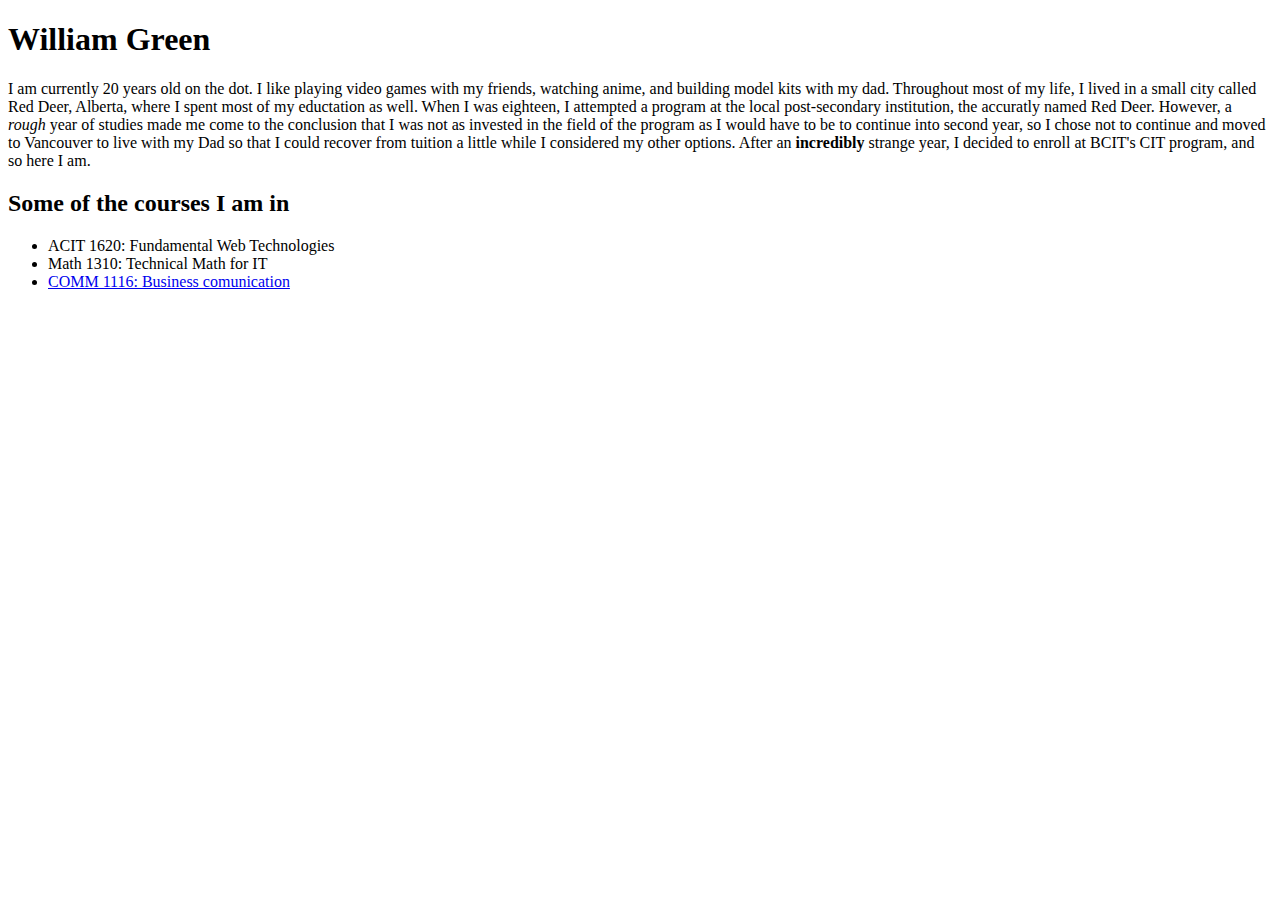
==== index.html @ 47d4e92d "Please enter the commit message for your changes. Lines starting" ====
<!DOCTYPE html>
<html lang="en">
<head>
    <meta charset="utf-8">
    <title>Index</title>
</head>
<body>
    <h1>William Green</h1>
    
    <p>
        I am currently 20 years old on the dot. I like playing video games with my friends, watching anime, 
        and building model kits with my dad. Throughout most of my life, I lived in a small city called 
        Red Deer, Alberta, where I spent most of my eductation as well. When I was eighteen, I attempted a program 
        at the local post-secondary institution, the accuratly named Red Deer. However, a <em>rough</em> year of studies made me come
        to the conclusion that I was not as invested in the field of the program as I would have to be to continue 
        into second year, so I chose not to continue and moved to Vancouver to live with my Dad so that I could recover from 
        tuition a little while I considered my other options. After an <strong>incredibly</strong> strange year, I decided to 
        enroll at BCIT's CIT program, and so here I am.
    </p>

    <h2>Some of the courses I am in</h2>

    <ul>
        <li>ACIT 1620: Fundamental Web Technologies</li>
        <li>Math 1310: Technical Math for IT</li>
        <li><a href="COMM 1116_Course Outline_Fall 2020_approved.pdf" title="Course Outline">COMM 1116: Business comunication</a></li>
    </ul>


</body>
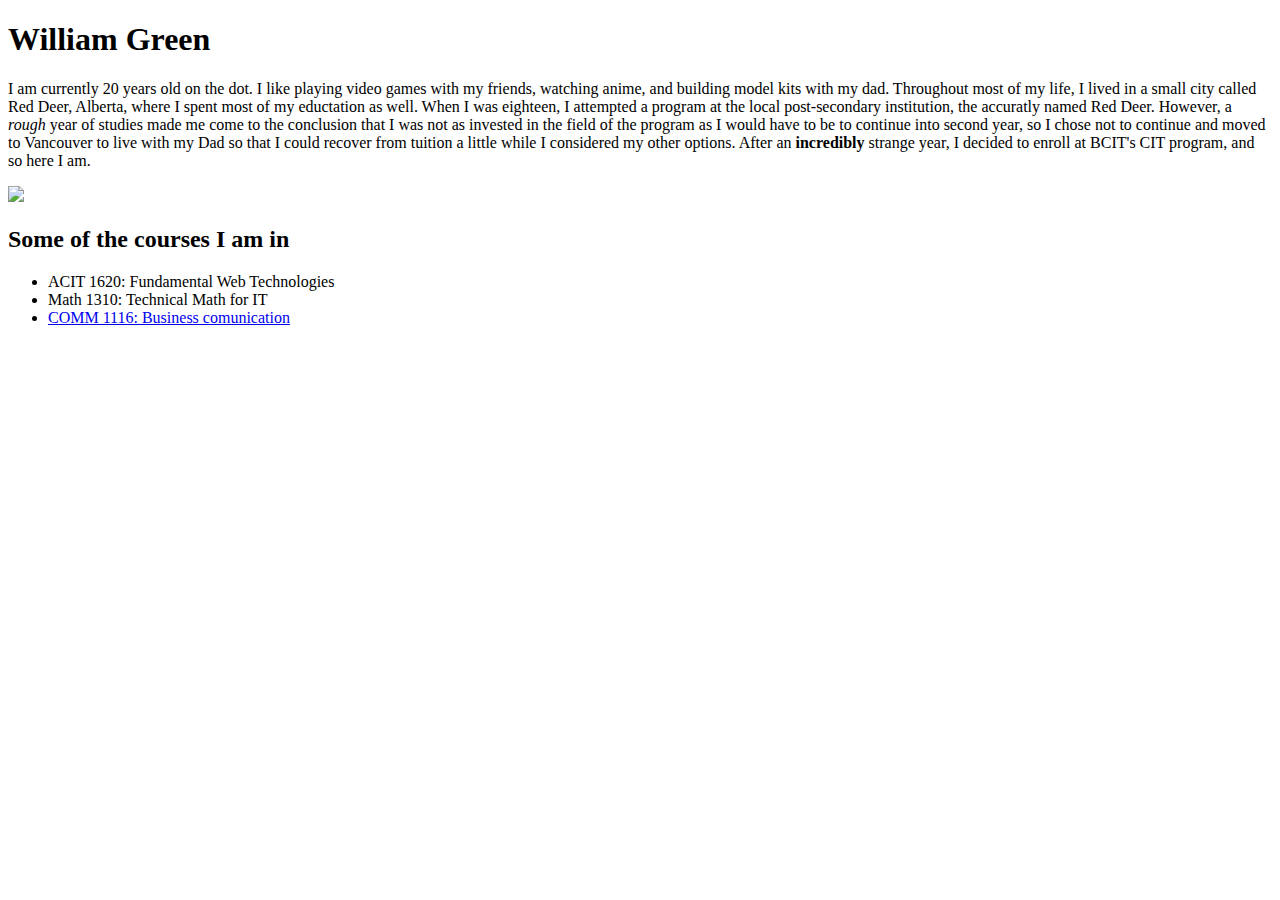
==== commit cce33609: "This is a commit" ====
--- a/index.html
+++ b/index.html
@@ -3,28 +3,37 @@
 <head>
     <meta charset="utf-8">
     <title>Index</title>
+    <link rel="stylesheet" href="CSS/Style_sheet.css">
 </head>
 <body>
-    <h1>William Green</h1>
-    
-    <p>
-        I am currently 20 years old on the dot. I like playing video games with my friends, watching anime, 
-        and building model kits with my dad. Throughout most of my life, I lived in a small city called 
-        Red Deer, Alberta, where I spent most of my eductation as well. When I was eighteen, I attempted a program 
-        at the local post-secondary institution, the accuratly named Red Deer. However, a <em>rough</em> year of studies made me come
-        to the conclusion that I was not as invested in the field of the program as I would have to be to continue 
-        into second year, so I chose not to continue and moved to Vancouver to live with my Dad so that I could recover from 
-        tuition a little while I considered my other options. After an <strong>incredibly</strong> strange year, I decided to 
-        enroll at BCIT's CIT program, and so here I am.
-    </p>
+    <header>
+        <h1>William Green</h1>
+    </header>
+    <main>
+        <article>
+            <p>
+                I am currently 20 years old on the dot. I like playing video games with my friends, watching anime, 
+                and building model kits with my dad. Throughout most of my life, I lived in a small city called 
+                Red Deer, Alberta, where I spent most of my eductation as well. When I was eighteen, I attempted a program 
+                at the local post-secondary institution, the accuratly named Red Deer. However, a <em>rough</em> year of studies made me come
+                to the conclusion that I was not as invested in the field of the program as I would have to be to continue 
+                into second year, so I chose not to continue and moved to Vancouver to live with my Dad so that I could recover from 
+                tuition a little while I considered my other options. After an <strong>incredibly</strong> strange year, I decided to 
+                enroll at BCIT's CIT program, and so here I am.
+            </p>
+        </article>
+        <a href="https://www.bcit.ca/" >
+            <img src="images/BCIT_Logo.jpg">
+        </a>
+    </main>
+    <aside>
+        <h2>Some of the courses I am in</h2>
 
-    <h2>Some of the courses I am in</h2>
-
-    <ul>
-        <li>ACIT 1620: Fundamental Web Technologies</li>
-        <li>Math 1310: Technical Math for IT</li>
-        <li><a href="COMM 1116_Course Outline_Fall 2020_approved.pdf" title="Course Outline">COMM 1116: Business comunication</a></li>
-    </ul>
-
+        <ul>
+            <li>ACIT 1620: Fundamental Web Technologies</li>
+            <li>Math 1310: Technical Math for IT</li>
+            <li><a href="COMM 1116_Course Outline_Fall 2020_approved.pdf" title="Course Outline">COMM 1116: Business comunication</a></li>
+        </ul>
+    </aside>
 
 </body>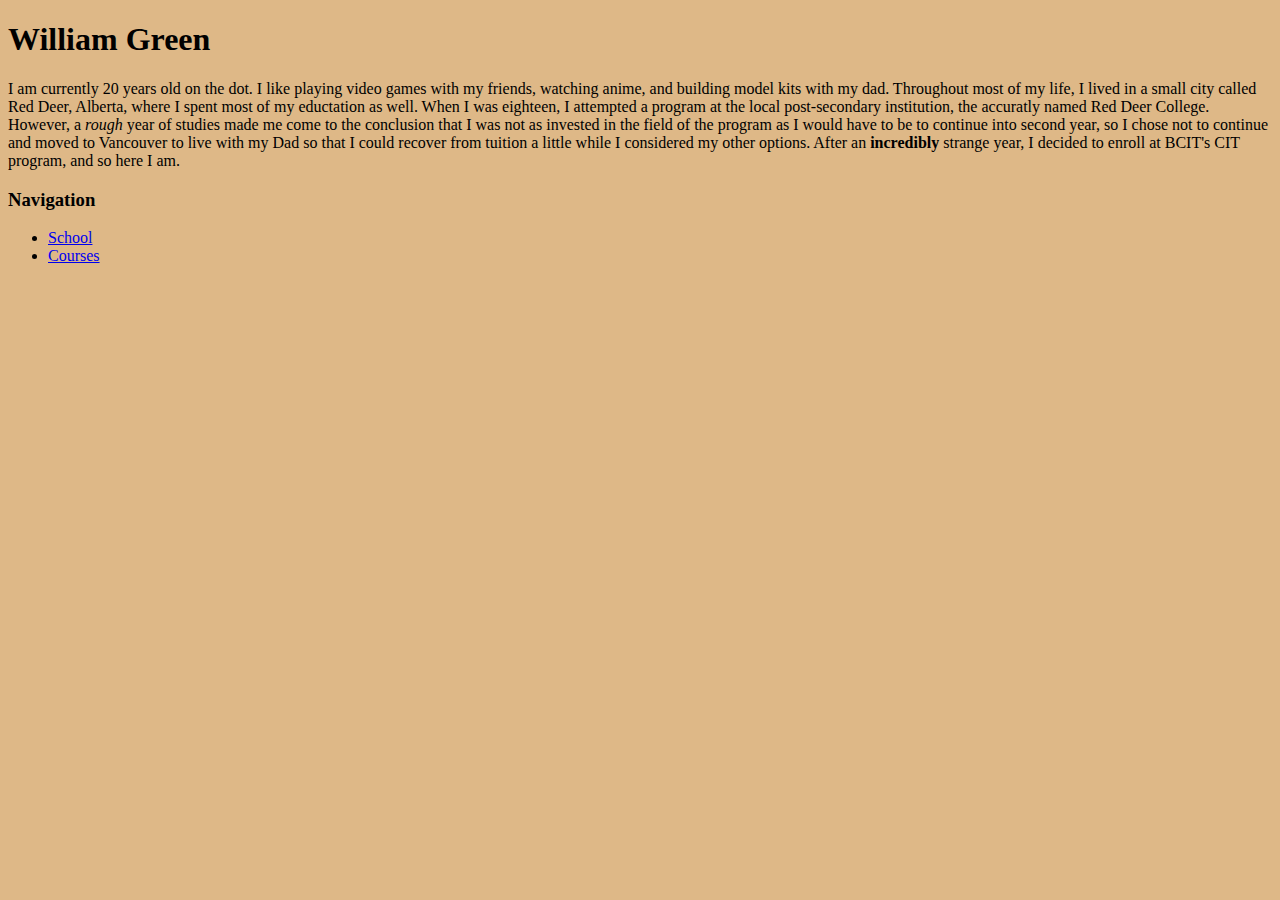
==== commit 7773335c: "Okay, That should be all for Lab 4" ====
--- a/index.html
+++ b/index.html
@@ -10,30 +10,36 @@
         <h1>William Green</h1>
     </header>
     <main>
-        <article>
+        <section>
             <p>
                 I am currently 20 years old on the dot. I like playing video games with my friends, watching anime, 
                 and building model kits with my dad. Throughout most of my life, I lived in a small city called 
                 Red Deer, Alberta, where I spent most of my eductation as well. When I was eighteen, I attempted a program 
-                at the local post-secondary institution, the accuratly named Red Deer. However, a <em>rough</em> year of studies made me come
+                at the local post-secondary institution, the accuratly named Red Deer College. However, a <em>rough</em> year of studies made me come
                 to the conclusion that I was not as invested in the field of the program as I would have to be to continue 
                 into second year, so I chose not to continue and moved to Vancouver to live with my Dad so that I could recover from 
                 tuition a little while I considered my other options. After an <strong>incredibly</strong> strange year, I decided to 
                 enroll at BCIT's CIT program, and so here I am.
             </p>
-        </article>
-        <a href="https://www.bcit.ca/" >
-            <img src="images/BCIT_Logo.jpg">
-        </a>
-    </main>
-    <aside>
-        <h2>Some of the courses I am in</h2>
-
-        <ul>
-            <li>ACIT 1620: Fundamental Web Technologies</li>
-            <li>Math 1310: Technical Math for IT</li>
-            <li><a href="COMM 1116_Course Outline_Fall 2020_approved.pdf" title="Course Outline">COMM 1116: Business comunication</a></li>
-        </ul>
-    </aside>
+        </section>
+      
+        <aside class="sidebar">
+            <h3>
+                Navigation
+            </h3>
+            <ul>
+                <li>
+                    <a href="misc/school.html" title="School">
+                        School                        
+                    </a>
+                </li>
+                <li>
+                    <a href="misc/courses.html" title="Courses">
+                      Courses
+                    </a>
+                </li>
+            </ul>
+        </aside>
+    </main> 
 
 </body>--- a/CSS/Style_sheet.css
+++ b/CSS/Style_sheet.css
@@ -0,0 +1 @@
+body{background-color: burlywood;}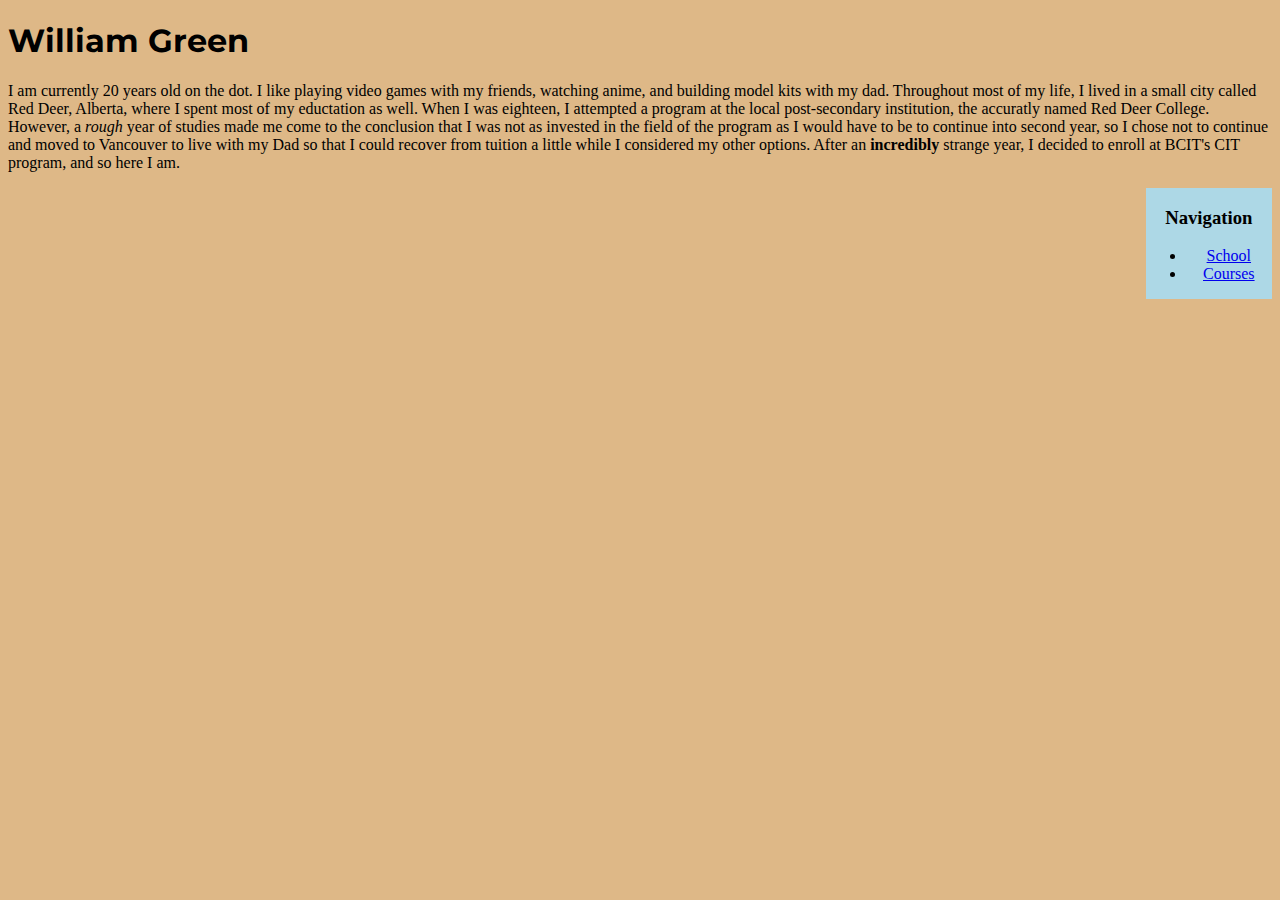
==== commit 6cd4cdb1: "I added the font link and saved the changes on the css" ====
--- a/index.html
+++ b/index.html
@@ -4,12 +4,14 @@
     <meta charset="utf-8">
     <title>Index</title>
     <link rel="stylesheet" href="CSS/Style_sheet.css">
+    <link href="https://fonts.googleapis.com/css2?family=Montserrat&display=swap" rel="stylesheet">
+
 </head>
 <body>
     <header>
         <h1>William Green</h1>
     </header>
-    <main>
+    <main class="mainthing">
         <section>
             <p>
                 I am currently 20 years old on the dot. I like playing video games with my friends, watching anime, 
@@ -23,23 +25,23 @@
             </p>
         </section>
       
-        <aside class="sidebar">
-            <h3>
-                Navigation
-            </h3>
-            <ul>
-                <li>
-                    <a href="misc/school.html" title="School">
-                        School                        
-                    </a>
-                </li>
-                <li>
-                    <a href="misc/courses.html" title="Courses">
-                      Courses
-                    </a>
-                </li>
-            </ul>
-        </aside>
+        
     </main> 
-
+    <aside class="sidebar">
+        <h3>
+            Navigation
+        </h3>
+        <ul>
+            <li>
+                <a href="misc/school.html" title="School">
+                    School                        
+                </a>
+            </li>
+            <li>
+                <a href="misc/courses.html" title="Courses">
+                  Courses
+                </a>
+            </li>
+        </ul>
+    </aside>
 </body>--- a/CSS/Style_sheet.css
+++ b/CSS/Style_sheet.css
@@ -1 +1,16 @@
-body{background-color: burlywood;}+body{background-color: burlywood;}
+
+h1{
+    font-family: 'Montserrat', sans-serif;
+}
+
+.sidebar{
+    float: right;
+    width: 10%;
+    background-color: lightblue;
+    align-content: center;
+    text-align: center;
+}
+.sidebarcontent{
+    width: default;
+}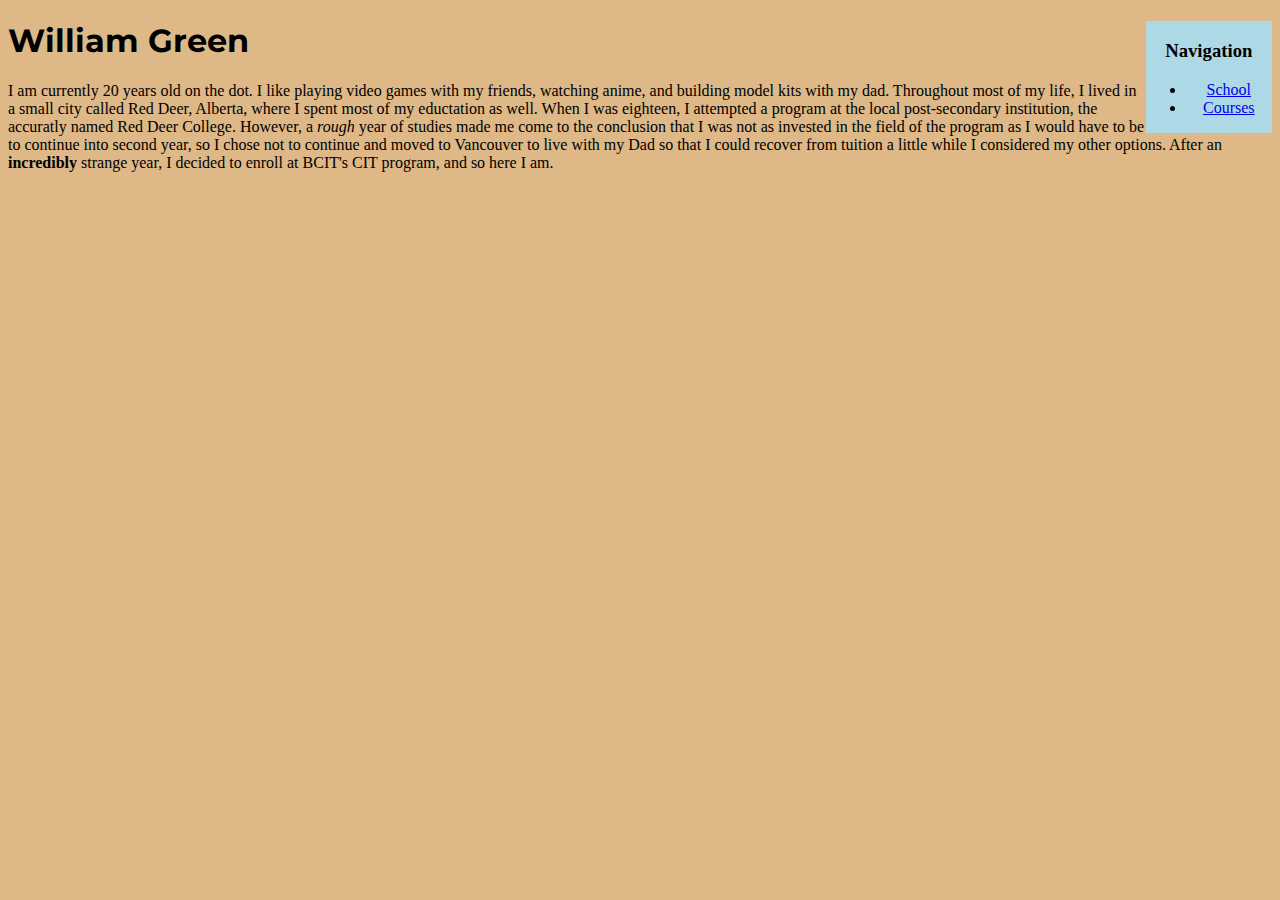
==== commit d82de6f9: "I made the navigation bar a Nav tag, and added one to every page." ====
--- a/index.html
+++ b/index.html
@@ -3,14 +3,34 @@
 <head>
     <meta charset="utf-8">
     <title>Index</title>
+    <link href="https://fonts.googleapis.com/css2?family=Montserrat&display=swap" rel="stylesheet">
     <link rel="stylesheet" href="CSS/Style_sheet.css">
-    <link href="https://fonts.googleapis.com/css2?family=Montserrat&display=swap" rel="stylesheet">
+    
 
 </head>
 <body>
+    <nav class="sidebar">
+        <h3>
+            Navigation
+        </h3>
+        <ul>
+            <li>
+                <a href="misc/school.html" title="School">
+                    School                        
+                </a>
+            </li>
+            <li>
+                <a href="misc/courses.html" title="Courses">
+                  Courses
+                </a>
+            </li>
+        </ul>
+    </nav>
+    
     <header>
         <h1>William Green</h1>
     </header>
+    
     <main class="mainthing">
         <section>
             <p>
@@ -27,21 +47,5 @@
       
         
     </main> 
-    <aside class="sidebar">
-        <h3>
-            Navigation
-        </h3>
-        <ul>
-            <li>
-                <a href="misc/school.html" title="School">
-                    School                        
-                </a>
-            </li>
-            <li>
-                <a href="misc/courses.html" title="Courses">
-                  Courses
-                </a>
-            </li>
-        </ul>
-    </aside>
+    
 </body>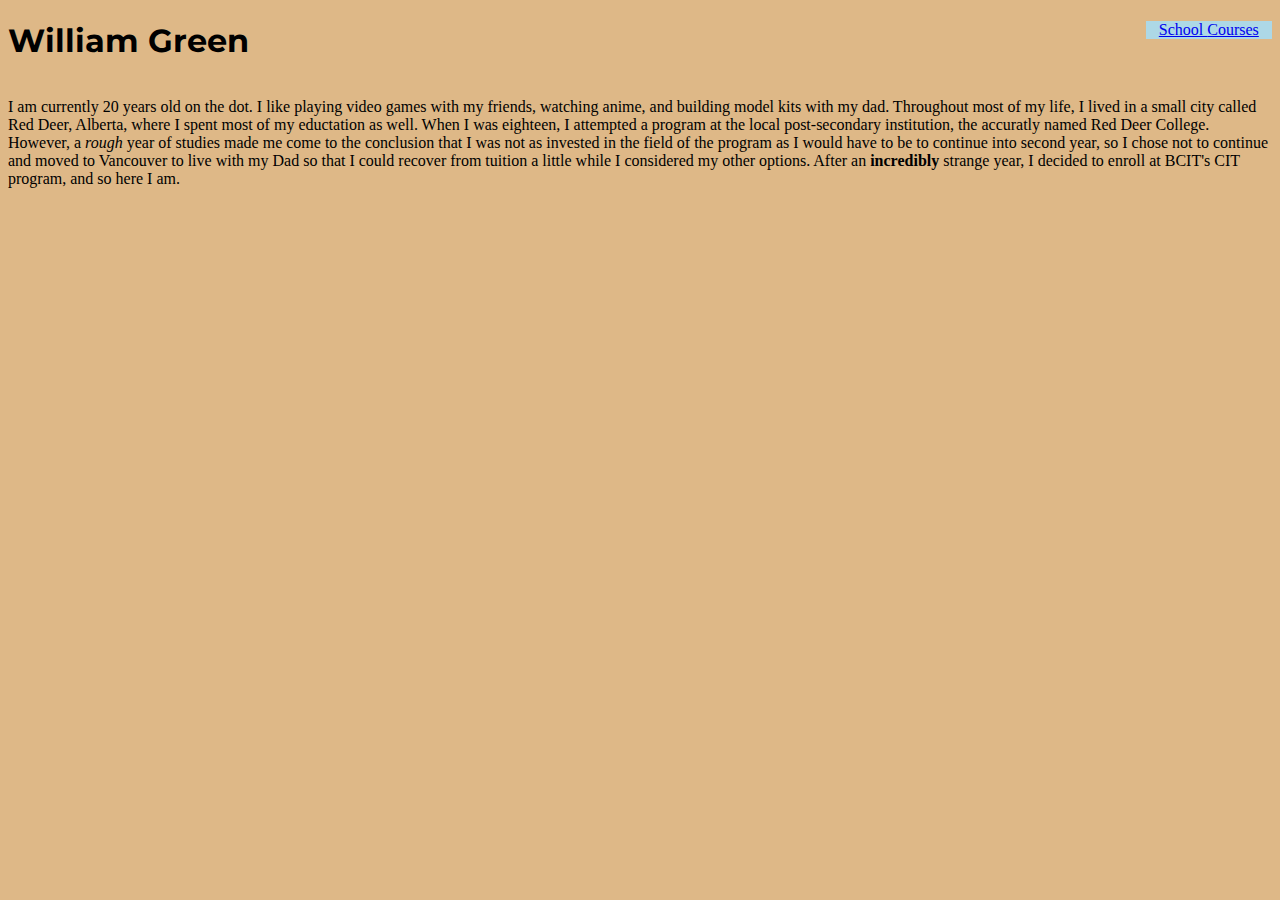
==== commit e89190b3: "I modified the css so that the formating on the navigation bar looks better." ====
--- a/index.html
+++ b/index.html
@@ -10,23 +10,18 @@
 </head>
 <body>
     <nav class="sidebar">
-        <h3>
-            Navigation
-        </h3>
-        <ul>
-            <li>
-                <a href="misc/school.html" title="School">
-                    School                        
-                </a>
-            </li>
-            <li>
-                <a href="misc/courses.html" title="Courses">
-                  Courses
-                </a>
-            </li>
-        </ul>
+        
+        <a href="misc/school.html" title="School">
+            School                        
+        </a>
+
+
+        <a href="misc/courses.html" title="Courses">
+            Courses
+        </a>
+          
     </nav>
-    
+
     <header>
         <h1>William Green</h1>
     </header>
--- a/CSS/Style_sheet.css
+++ b/CSS/Style_sheet.css
@@ -11,6 +11,6 @@
     align-content: center;
     text-align: center;
 }
-.sidebarcontent{
-    width: default;
+.mainthing{
+    float: left;
 }